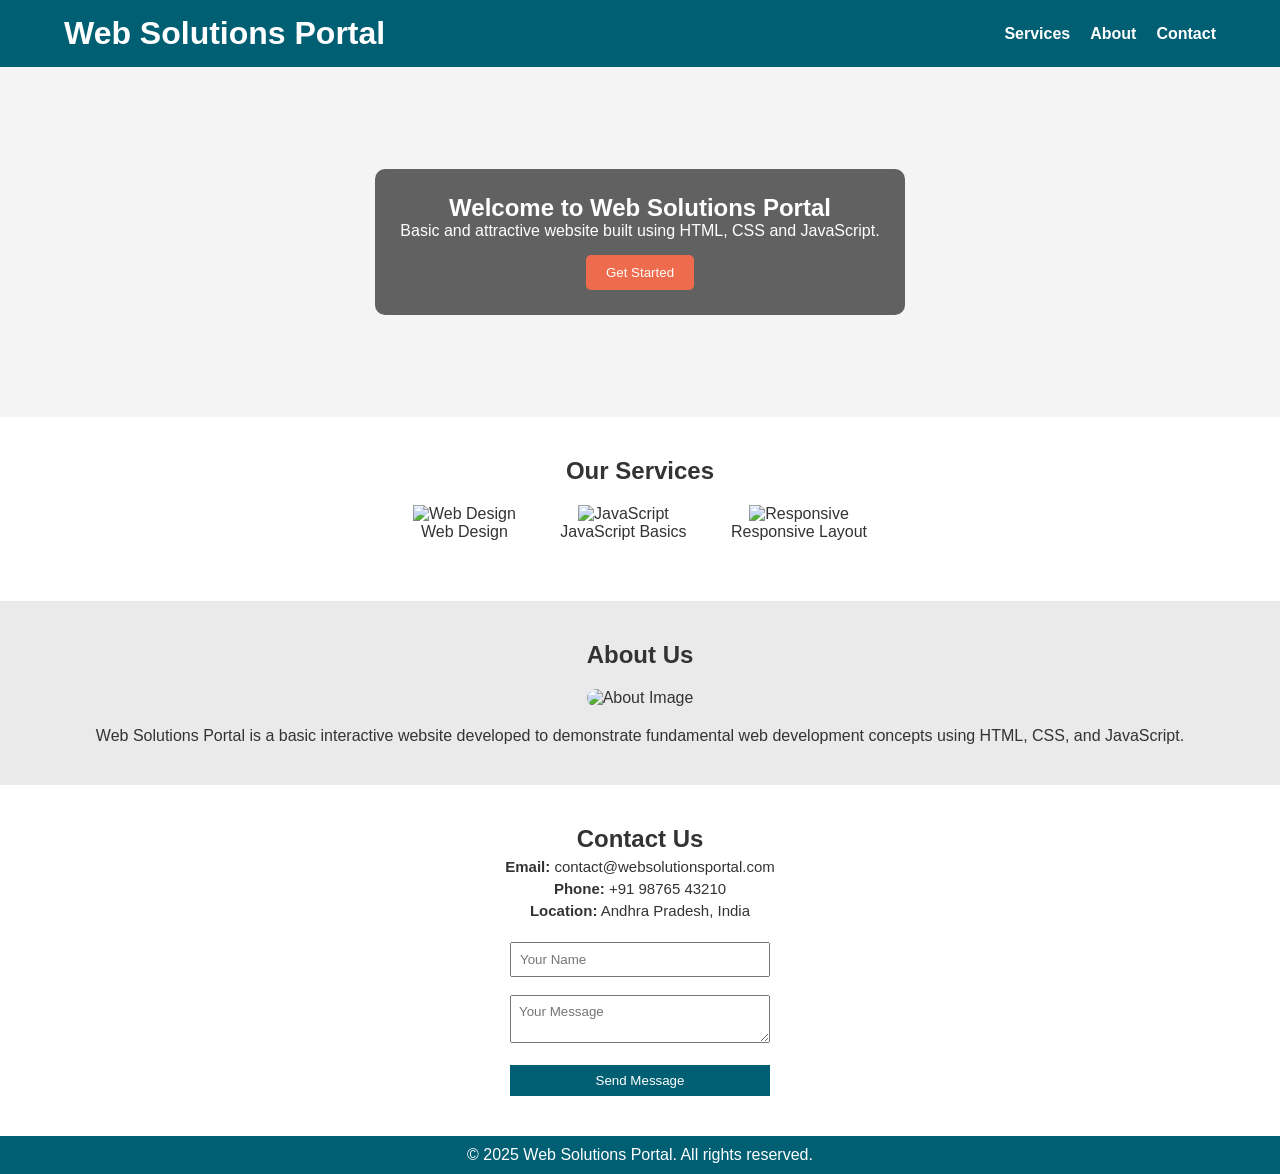
==== index.html @ a0f26346 "Add files via upload" ====
<!DOCTYPE html>
<html lang="en">
<head>
    <meta charset="UTF-8">
    <title>Web Solutions Portal</title>
    <link rel="stylesheet" href="style.css">
</head>
<body>

<header>
    <div class="header-content">
        <h1>Web Solutions Portal</h1>
        <nav>
            <ul>
                <li><a href="#" onclick="scrollToSection('services')">Services</a></li>
                <li><a href="#" onclick="scrollToSection('about')">About</a></li>
                <li><a href="#" onclick="scrollToSection('contact')">Contact</a></li>
            </ul>
        </nav>
    </div>
</header>

<!-- HERO SECTION -->
<section id="hero">
    <div class="hero-content">
        <h2>Welcome to Web Solutions Portal</h2>
        <p>Basic and attractive website built using HTML, CSS and JavaScript.</p>
        <button class="hero-button" onclick="showMessage()">Get Started</button>
    </div>
</section>

<!-- SERVICES SECTION -->
<section id="services">
    <h2>Our Services</h2>

    <div class="service-box">
        <img src="https://cdn-icons-png.flaticon.com/512/1055/1055687.png" alt="Web Design">
        <p>Web Design</p>
    </div>

    <div class="service-box">
        <img src="https://cdn-icons-png.flaticon.com/512/919/919828.png" alt="JavaScript">
        <p>JavaScript Basics</p>
    </div>

    <div class="service-box">
        <img src="https://cdn-icons-png.flaticon.com/512/1828/1828884.png" alt="Responsive">
        <p>Responsive Layout</p>
    </div>
</section>

<!-- ABOUT SECTION -->
<section id="about">
    <h2>About Us</h2>
    <img src="https://images.unsplash.com/photo-1522202176988-66273c2fd55f?auto=format&fit=crop&w=800&q=60" class="about-img" alt="About Image">
    <p>
        Web Solutions Portal is a basic interactive website developed to demonstrate
        fundamental web development concepts using HTML, CSS, and JavaScript.
    </p>
</section>

<!-- CONTACT SECTION -->
<section id="contact">
    <h2>Contact Us</h2>

    <!-- Contact Details -->
    <p><strong>Email:</strong> contact@websolutionsportal.com</p>
    <p><strong>Phone:</strong> +91 98765 43210</p>
    <p><strong>Location:</strong> Andhra Pradesh, India</p>

    <br>

    <!-- Contact Form -->
    <form onsubmit="return validateForm()">
        <input type="text" id="name" placeholder="Your Name"><br><br>
        <textarea id="message" placeholder="Your Message"></textarea><br><br>
        <input type="submit" value="Send Message">
    </form>
</section>

<footer>
    <p>© 2025 Web Solutions Portal. All rights reserved.</p>
</footer>

<script src="script.js"></script>
</body>
</html>
---- style.css ----
* {
    margin: 0;
    padding: 0;
    box-sizing: border-box;
    font-family: Arial, sans-serif;
}

body {
    background-color: #f4f4f4;
    color: #333;
}

/* HEADER */
header {
    background-color: #005f73;
    color: white;
    padding: 15px 0;
}

.header-content {
    width: 90%;
    margin: auto;
    display: flex;
    justify-content: space-between;
    align-items: center;
}

nav ul {
    list-style: none;
    display: flex;
}

nav ul li {
    margin-left: 20px;
}

nav ul li a {
    color: white;
    text-decoration: none;
    font-weight: bold;
}

/* HERO */
#hero {
    background-image: url("https://images.unsplash.com/photo-1498050108023-c5249f4df085?auto=format&fit=crop&w=1200&q=60");
    background-size: cover;
    background-position: center;
    height: 350px;
    display: flex;
    align-items: center;
    justify-content: center;
}

.hero-content {
    background-color: rgba(0,0,0,0.6);
    color: white;
    padding: 25px;
    border-radius: 10px;
    text-align: center;
}

.hero-button {
    margin-top: 15px;
    padding: 10px 20px;
    background-color: #ee6c4d;
    border: none;
    color: white;
    cursor: pointer;
    border-radius: 5px;
}

.hero-button:hover {
    background-color: #d64b2a;
}

/* SECTIONS */
section {
    padding: 40px;
    text-align: center;
}

#services {
    background-color: white;
}

.service-box {
    display: inline-block;
    margin: 20px;
}

.service-box img {
    width: 80px;
}

#about {
    background-color: #eaeaea;
}

.about-img {
    width: 60%;
    margin: 20px 0;
    border-radius: 10px;
}

/* CONTACT */
#contact {
    background-color: white;
}

#contact p {
    margin: 5px 0;
    font-size: 15px;
}

input, textarea {
    width: 260px;
    padding: 8px;
}

input[type="submit"] {
    background-color: #005f73;
    color: white;
    border: none;
    cursor: pointer;
    padding: 8px 15px;
}

input[type="submit"]:hover {
    background-color: #003f4d;
}

/* FOOTER */
footer {
    background-color: #005f73;
    color: white;
    text-align: center;
    padding: 10px;
}
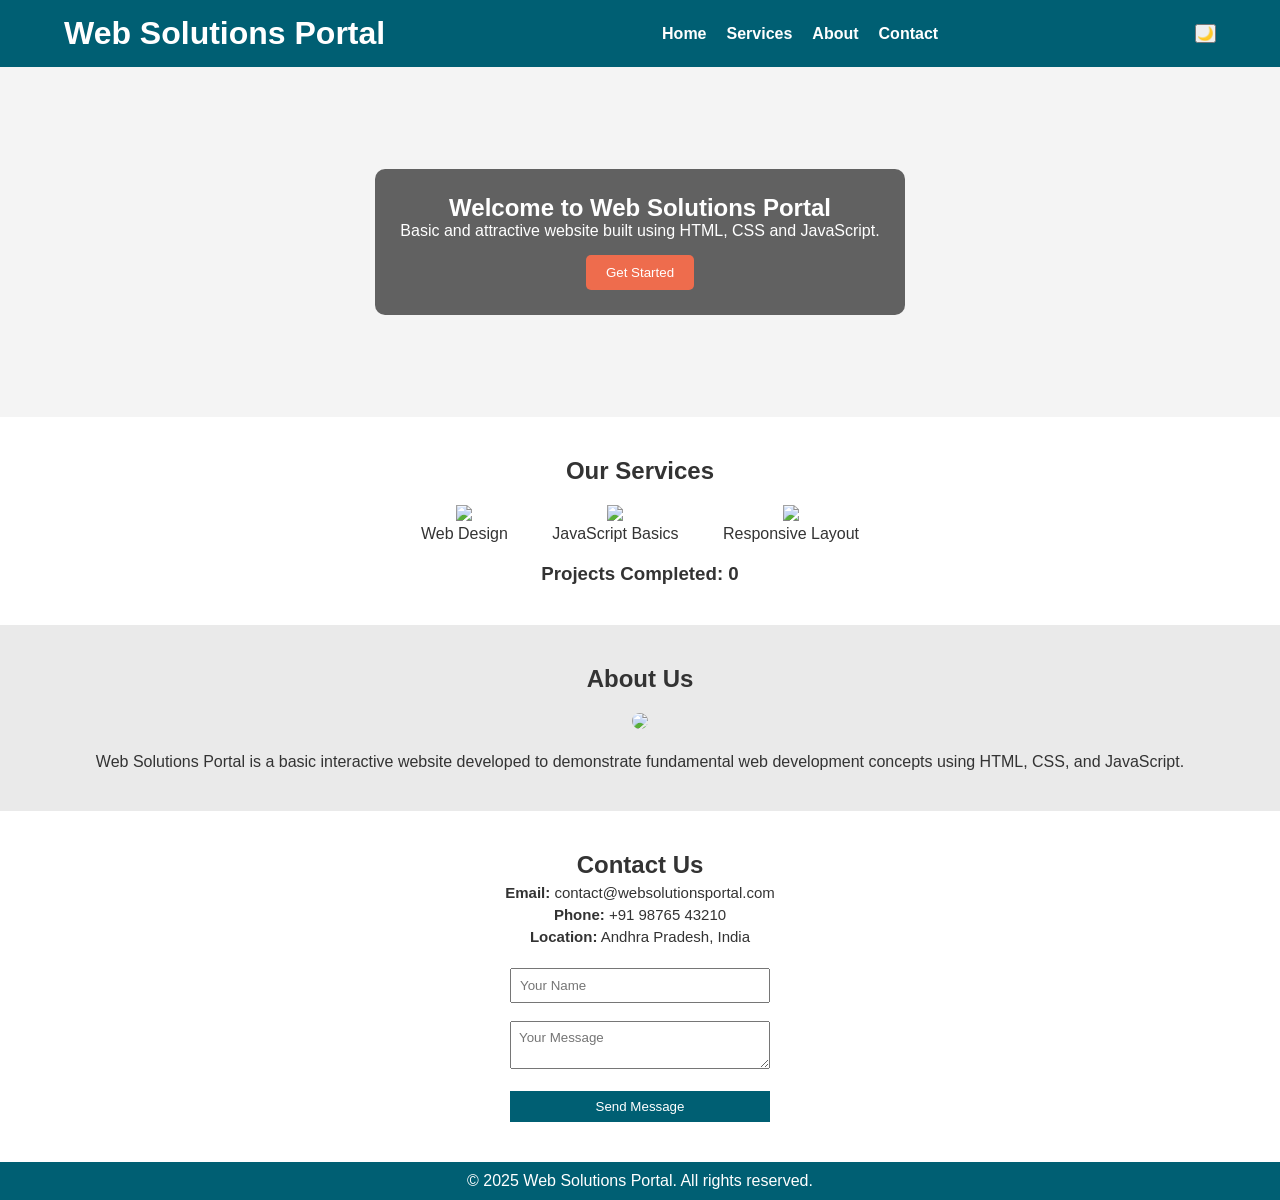
==== commit 6d472897: "index.html" ====
--- a/index.html
+++ b/index.html
@@ -10,67 +10,75 @@
 <header>
     <div class="header-content">
         <h1>Web Solutions Portal</h1>
+
         <nav>
             <ul>
+                <li><a href="#" onclick="scrollToSection('hero')">Home</a></li>
                 <li><a href="#" onclick="scrollToSection('services')">Services</a></li>
                 <li><a href="#" onclick="scrollToSection('about')">About</a></li>
                 <li><a href="#" onclick="scrollToSection('contact')">Contact</a></li>
             </ul>
         </nav>
+
+        <!-- Dark Mode Button -->
+        <button onclick="toggleDarkMode()">🌙</button>
     </div>
 </header>
 
-<!-- HERO SECTION -->
+<!-- HERO -->
 <section id="hero">
     <div class="hero-content">
         <h2>Welcome to Web Solutions Portal</h2>
-        <p>Basic and attractive website built using HTML, CSS and JavaScript.</p>
+        <p id="typing-text">Basic and attractive website built using HTML, CSS and JavaScript.</p>
         <button class="hero-button" onclick="showMessage()">Get Started</button>
     </div>
 </section>
 
-<!-- SERVICES SECTION -->
+<!-- SERVICES -->
 <section id="services">
     <h2>Our Services</h2>
 
     <div class="service-box">
-        <img src="https://cdn-icons-png.flaticon.com/512/1055/1055687.png" alt="Web Design">
+        <img src="https://cdn-icons-png.flaticon.com/512/1055/1055687.png">
         <p>Web Design</p>
     </div>
 
     <div class="service-box">
-        <img src="https://cdn-icons-png.flaticon.com/512/919/919828.png" alt="JavaScript">
+        <img src="https://cdn-icons-png.flaticon.com/512/919/919828.png">
         <p>JavaScript Basics</p>
     </div>
 
     <div class="service-box">
-        <img src="https://cdn-icons-png.flaticon.com/512/1828/1828884.png" alt="Responsive">
+        <img src="https://cdn-icons-png.flaticon.com/512/1828/1828884.png">
         <p>Responsive Layout</p>
     </div>
+
+    <!-- Counter -->
+    <h3>Projects Completed: <span id="counter">0</span></h3>
 </section>
 
-<!-- ABOUT SECTION -->
+<!-- ABOUT -->
 <section id="about">
     <h2>About Us</h2>
-    <img src="https://images.unsplash.com/photo-1522202176988-66273c2fd55f?auto=format&fit=crop&w=800&q=60" class="about-img" alt="About Image">
+
+    <img src="https://images.unsplash.com/photo-1522202176988-66273c2fd55f" class="about-img">
+
     <p>
         Web Solutions Portal is a basic interactive website developed to demonstrate
         fundamental web development concepts using HTML, CSS, and JavaScript.
     </p>
 </section>
 
-<!-- CONTACT SECTION -->
+<!-- CONTACT -->
 <section id="contact">
     <h2>Contact Us</h2>
 
-    <!-- Contact Details -->
     <p><strong>Email:</strong> contact@websolutionsportal.com</p>
     <p><strong>Phone:</strong> +91 98765 43210</p>
     <p><strong>Location:</strong> Andhra Pradesh, India</p>
 
     <br>
 
-    <!-- Contact Form -->
     <form onsubmit="return validateForm()">
         <input type="text" id="name" placeholder="Your Name"><br><br>
         <textarea id="message" placeholder="Your Message"></textarea><br><br>
@@ -83,5 +91,6 @@
 </footer>
 
 <script src="script.js"></script>
+
 </body>
 </html>
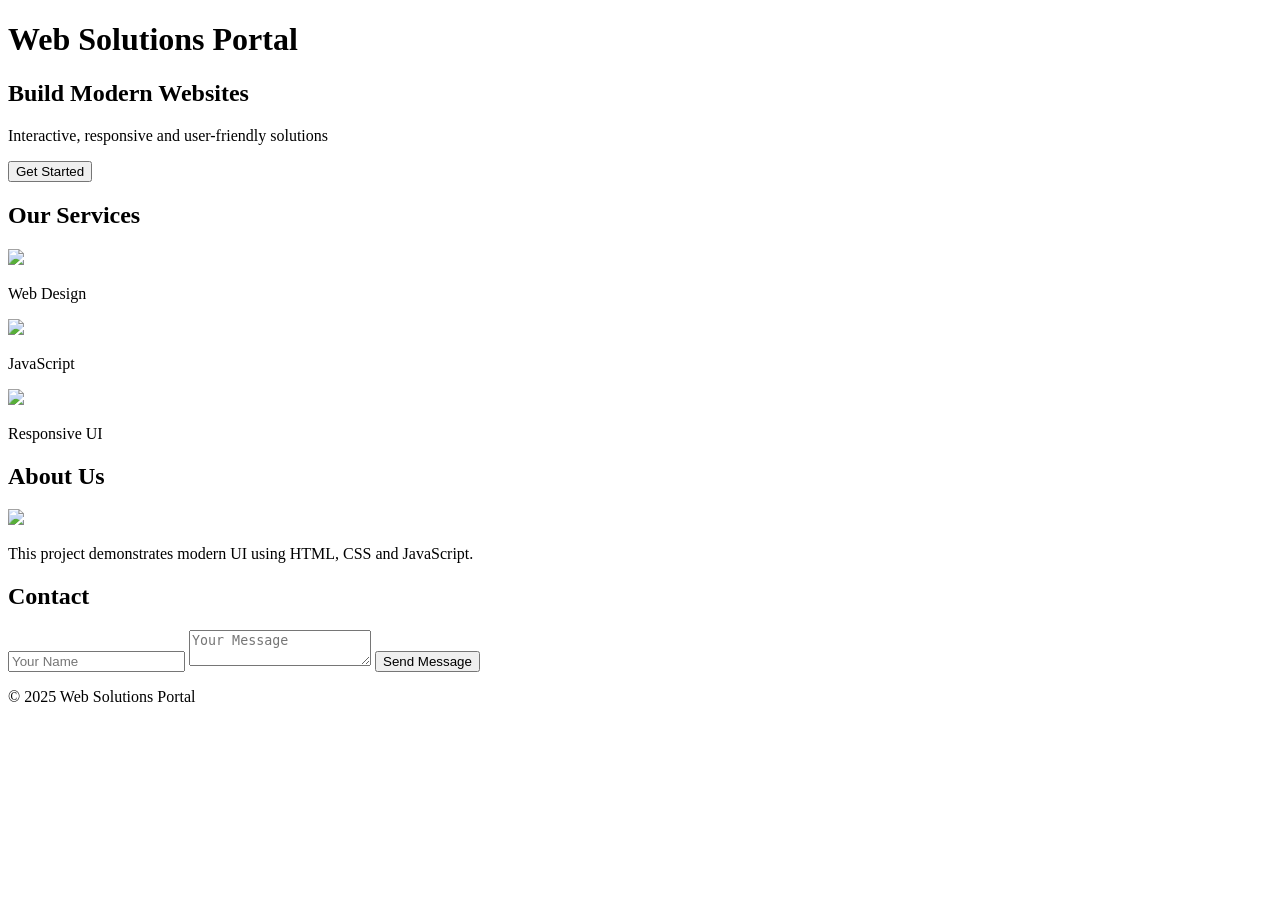
==== commit 95e267ae: "index.html" ====
--- a/index.html
+++ b/index.html
@@ -3,94 +3,67 @@
 <head>
     <meta charset="UTF-8">
     <title>Web Solutions Portal</title>
+
+    <link href="https://fonts.googleapis.com/css2?family=Poppins:wght@300;500;700&display=swap" rel="stylesheet">
     <link rel="stylesheet" href="style.css">
 </head>
 <body>
 
 <header>
-    <div class="header-content">
-        <h1>Web Solutions Portal</h1>
-
-        <nav>
-            <ul>
-                <li><a href="#" onclick="scrollToSection('hero')">Home</a></li>
-                <li><a href="#" onclick="scrollToSection('services')">Services</a></li>
-                <li><a href="#" onclick="scrollToSection('about')">About</a></li>
-                <li><a href="#" onclick="scrollToSection('contact')">Contact</a></li>
-            </ul>
-        </nav>
-
-        <!-- Dark Mode Button -->
-        <button onclick="toggleDarkMode()">🌙</button>
-    </div>
+    <h1>Web Solutions Portal</h1>
 </header>
 
 <!-- HERO -->
-<section id="hero">
-    <div class="hero-content">
-        <h2>Welcome to Web Solutions Portal</h2>
-        <p id="typing-text">Basic and attractive website built using HTML, CSS and JavaScript.</p>
-        <button class="hero-button" onclick="showMessage()">Get Started</button>
+<section class="hero">
+    <div class="hero-text">
+        <h2>Build <span>Modern Websites</span></h2>
+        <p>Interactive, responsive and user-friendly solutions</p>
+        <button onclick="goToLogin()">Get Started</button>
     </div>
 </section>
 
 <!-- SERVICES -->
-<section id="services">
+<section class="services">
     <h2>Our Services</h2>
 
-    <div class="service-box">
-        <img src="https://cdn-icons-png.flaticon.com/512/1055/1055687.png">
-        <p>Web Design</p>
+    <div class="cards">
+        <div class="card">
+            <img src="https://cdn-icons-png.flaticon.com/512/1055/1055687.png">
+            <p>Web Design</p>
+        </div>
+
+        <div class="card">
+            <img src="https://cdn-icons-png.flaticon.com/512/919/919828.png">
+            <p>JavaScript</p>
+        </div>
+
+        <div class="card">
+            <img src="https://cdn-icons-png.flaticon.com/512/1828/1828884.png">
+            <p>Responsive UI</p>
+        </div>
     </div>
-
-    <div class="service-box">
-        <img src="https://cdn-icons-png.flaticon.com/512/919/919828.png">
-        <p>JavaScript Basics</p>
-    </div>
-
-    <div class="service-box">
-        <img src="https://cdn-icons-png.flaticon.com/512/1828/1828884.png">
-        <p>Responsive Layout</p>
-    </div>
-
-    <!-- Counter -->
-    <h3>Projects Completed: <span id="counter">0</span></h3>
 </section>
 
 <!-- ABOUT -->
-<section id="about">
+<section class="about">
     <h2>About Us</h2>
-
-    <img src="https://images.unsplash.com/photo-1522202176988-66273c2fd55f" class="about-img">
-
-    <p>
-        Web Solutions Portal is a basic interactive website developed to demonstrate
-        fundamental web development concepts using HTML, CSS, and JavaScript.
-    </p>
+    <img src="https://images.unsplash.com/photo-1522202176988-66273c2fd55f">
+    <p>This project demonstrates modern UI using HTML, CSS and JavaScript.</p>
 </section>
 
 <!-- CONTACT -->
-<section id="contact">
-    <h2>Contact Us</h2>
+<section class="contact">
+    <h2>Contact</h2>
 
-    <p><strong>Email:</strong> contact@websolutionsportal.com</p>
-    <p><strong>Phone:</strong> +91 98765 43210</p>
-    <p><strong>Location:</strong> Andhra Pradesh, India</p>
-
-    <br>
-
-    <form onsubmit="return validateForm()">
-        <input type="text" id="name" placeholder="Your Name"><br><br>
-        <textarea id="message" placeholder="Your Message"></textarea><br><br>
-        <input type="submit" value="Send Message">
-    </form>
+    <input type="text" id="name" placeholder="Your Name">
+    <textarea id="message" placeholder="Your Message"></textarea>
+    <button onclick="validateForm()">Send Message</button>
 </section>
 
 <footer>
-    <p>© 2025 Web Solutions Portal. All rights reserved.</p>
+    <p>© 2025 Web Solutions Portal</p>
 </footer>
 
 <script src="script.js"></script>
-
 </body>
 </html>
--- a/style.css
+++ b/style.css
@@ -1,138 +1,47 @@
-* {
-    margin: 0;
-    padding: 0;
-    box-sizing: border-box;
-    font-family: Arial, sans-serif;
+/* NAV ACTIVE */
+nav ul li a.active {
+    border-bottom: 2px solid #ee6c4d;
 }
 
-body {
-    background-color: #f4f4f4;
-    color: #333;
+/* SERVICE HOVER */
+.service-box {
+    transition: transform 0.3s, box-shadow 0.3s;
+    cursor: pointer;
+}
+.service-box:hover {
+    transform: translateY(-10px);
+    box-shadow: 0 5px 15px rgba(0,0,0,0.2);
 }
 
-/* HEADER */
-header {
-    background-color: #005f73;
+/* TOAST */
+.toast {
+    position: fixed;
+    bottom: 20px;
+    right: 20px;
+    background: #333;
     color: white;
-    padding: 15px 0;
+    padding: 12px 18px;
+    border-radius: 5px;
+    animation: fadeInOut 3s ease;
 }
 
-.header-content {
-    width: 90%;
-    margin: auto;
-    display: flex;
-    justify-content: space-between;
-    align-items: center;
+@keyframes fadeInOut {
+    0% { opacity: 0; transform: translateY(20px); }
+    10%,90% { opacity: 1; transform: translateY(0); }
+    100% { opacity: 0; }
 }
 
-nav ul {
-    list-style: none;
-    display: flex;
+/* DARK MODE */
+.dark-mode {
+    background-color: #121212;
+    color: white;
 }
 
-nav ul li {
-    margin-left: 20px;
+.dark-mode header,
+.dark-mode footer {
+    background-color: #222;
 }
 
-nav ul li a {
-    color: white;
-    text-decoration: none;
-    font-weight: bold;
+.dark-mode section {
+    background-color: #1e1e1e;
 }
-
-/* HERO */
-#hero {
-    background-image: url("https://images.unsplash.com/photo-1498050108023-c5249f4df085?auto=format&fit=crop&w=1200&q=60");
-    background-size: cover;
-    background-position: center;
-    height: 350px;
-    display: flex;
-    align-items: center;
-    justify-content: center;
-}
-
-.hero-content {
-    background-color: rgba(0,0,0,0.6);
-    color: white;
-    padding: 25px;
-    border-radius: 10px;
-    text-align: center;
-}
-
-.hero-button {
-    margin-top: 15px;
-    padding: 10px 20px;
-    background-color: #ee6c4d;
-    border: none;
-    color: white;
-    cursor: pointer;
-    border-radius: 5px;
-}
-
-.hero-button:hover {
-    background-color: #d64b2a;
-}
-
-/* SECTIONS */
-section {
-    padding: 40px;
-    text-align: center;
-}
-
-#services {
-    background-color: white;
-}
-
-.service-box {
-    display: inline-block;
-    margin: 20px;
-}
-
-.service-box img {
-    width: 80px;
-}
-
-#about {
-    background-color: #eaeaea;
-}
-
-.about-img {
-    width: 60%;
-    margin: 20px 0;
-    border-radius: 10px;
-}
-
-/* CONTACT */
-#contact {
-    background-color: white;
-}
-
-#contact p {
-    margin: 5px 0;
-    font-size: 15px;
-}
-
-input, textarea {
-    width: 260px;
-    padding: 8px;
-}
-
-input[type="submit"] {
-    background-color: #005f73;
-    color: white;
-    border: none;
-    cursor: pointer;
-    padding: 8px 15px;
-}
-
-input[type="submit"]:hover {
-    background-color: #003f4d;
-}
-
-/* FOOTER */
-footer {
-    background-color: #005f73;
-    color: white;
-    text-align: center;
-    padding: 10px;
-}
